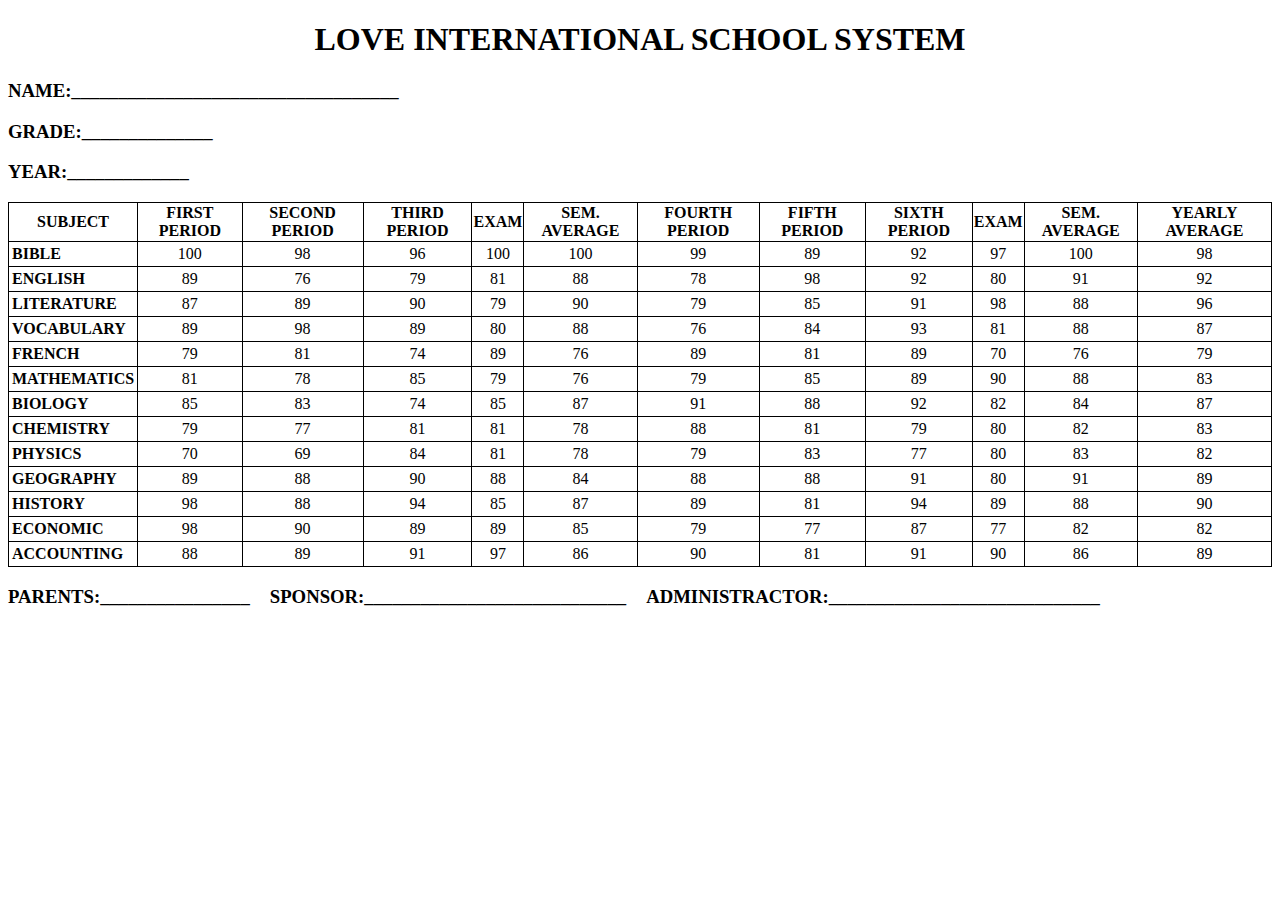
==== REPORT-CARD/report.html @ 8caa24d4 "This is my Registration Form" ====
<!DOCTYPE html>
<html lang="en">
<head>
    <meta charset="UTF-8">
    <meta name="viewport" content="width=device-width, initial-scale=1.0">
    <title>REPORT CARD</title>
    <link rel="stylesheet" href="report.css">
</head>
<body>
    <header>
        <h1>LOVE INTERNATIONAL SCHOOL SYSTEM</h1>
    </heade>
    <section>
        <h3>NAME:___________________________________</h3>
        <h3>GRADE:______________</h3>
        <H3>YEAR:_____________</H3>
    </section>
   <section>
    <table>
        <thead>
             <tr>
                 <th><b>SUBJECT</b></th>
                 <th>FIRST PERIOD</th>
                 <th>SECOND PERIOD</th>
                 <th>THIRD PERIOD</th>
                 <th>EXAM</th>
                 <th>SEM. AVERAGE</th>
                 <th>FOURTH PERIOD</th>
                 <th>FIFTH PERIOD</th>
                 <th>SIXTH PERIOD</th>
                 <th>EXAM</th>
                 <th>SEM. AVERAGE</th>
                 <th>YEARLY AVERAGE</th>
             </tr>
        </thead>
         <tbody>
             <tr>
                 <td class="subject"><b>BIBLE</b></td>
                 <td>100</td>
                 <td>98</td>
                 <td>96</td>
                 <td>100</td>
                 <td>100</td>
                 <td>99</td>
                 <td>89</td>
                 <td>92</td>
                 <td>97</td>
                 <td>100</td>
                 <td>98</td>
             </tr>
             <tr>
                 <td class="subject"><b>ENGLISH</b></td>
                 <td>89</td>
                 <td>76</td>
                 <td>79</td>
                 <td>81</td>
                 <td>88</td>
                 <td>78</td>
                 <td>98</td>
                 <td>92</td>
                 <td>80</td>
                 <td>91</td>
                 <td>92</td>
             </tr> 
             <tr>
                 <td class="subject"><b>LITERATURE</b></td>
                 <td>87</td>
                 <td>89</td>
                 <td>90</td>
                 <td>79</td>
                 <td>90</td>
                 <td>79</td>
                 <td>85</td>
                 <td>91</td>
                 <td>98</td>
                 <td>88</td>
                 <td>96</td>
             </tr> 
             <tr>
                 <td class="subject"><b>VOCABULARY</b></td>
                 <td>89</td>
                 <td>98</td>
                 <td>89</td>
                 <td>80</td>
                 <td>88</td>
                 <td>76</td>
                 <td>84</td>
                 <td>93</td>
                 <td>81</td>
                 <td>88</td>
                 <td>87</td>
             </tr> 
             <tr>
                 <td class="subject"><b>FRENCH</b></td>
                 <td>79</td>
                 <td>81</td>
                 <td>74</td>
                 <td>89</td>
                 <td>76</td>
                 <td>89</td>
                 <td>81</td>
                 <td>89</td>
                 <td>70</td>
                 <td>76</td>
                 <td>79</td>
             </tr> 
             <tr>
                 <td class="subject"><b>MATHEMATICS</b></td>
                 <td>81</td>
                 <td>78</td>
                 <td>85</td>
                 <td>79</td>
                 <td>76</td>
                 <td>79</td>
                 <td>85</td>
                 <td>89</td>
                 <td>90</td>
                 <td>88</td>
                 <td>83</td>
             </tr> 
             <tr>
                 <td class="subject"><b>BIOLOGY</b></td>
                 <td>85</td>
                 <td>83</td>
                 <td>74</td>
                 <td>85</td>
                 <td>87</td>
                 <td>91</td>
                 <td>88</td>
                 <td>92</td>
                 <td>82</td>
                 <td>84</td>
                 <td>87</td>
             </tr> 
             <tr>
                 <td class="subject"><b>CHEMISTRY</b></td>
                 <td>79</td>
                 <td>77</td>
                 <td>81</td>
                 <td>81</td>
                 <td>78</td>
                 <td>88</td>
                 <td>81</td>
                 <td>79</td>
                 <td>80</td>
                 <td>82</td>
                 <td>83</td>
             </tr> <tr>
                 <td class="subject"><b>PHYSICS</b></td>
                 <td>70</td>
                 <td>69</td>
                 <td>84</td>
                 <td>81</td>
                 <td>78</td>
                 <td>79</td>
                 <td>83</td>
                 <td>77</td>
                 <td>80</td>
                 <td>83</td>
                 <td>82</td>
             </tr> 
             <tr>
                 <td class="subject"><b>GEOGRAPHY</b></td>
                 <td>89</td>
                 <td>88</td>
                 <td>90</td>
                 <td>88</td>
                 <td>84</td>
                 <td>88</td>
                 <td>88</td>
                 <td>91</td>
                 <td>80</td>
                 <td>91</td>
                 <td>89</td>
             </tr> 
             <tr>
                 <td class="subject"><b>HISTORY</b></td>
                 <td>98</td>
                 <td>88</td>
                 <td>94</td>
                 <td>85</td>
                 <td>87</td>
                 <td>89</td>
                 <td>81</td>
                 <td>94</td>
                 <td>89</td>
                 <td>88</td>
                 <td>90</td>
             </tr>
             <tr>
                 <td class="subject"><b>ECONOMIC</b></td>
                 <td>98</td>
                 <td>90</td>
                 <td>89</td>
                 <td>89</td>
                 <td>85</td>
                 <td>79</td>
                 <td>77</td>
                 <td>87</td>
                 <td>77</td>
                 <td>82</td>
                 <td>82</td>
             </tr>
              <tr>
                 <td class="subject"><b>ACCOUNTING</b></td>
                 <td>88</td>
                 <td>89</td>
                 <td>91</td>
                 <td>97</td>
                 <td>86</td>
                 <td>90</td>
                 <td>81</td>
                 <td>91</td>
                 <td>90</td>
                 <td>86</td>
                 <td>89</td>
             </tr>
         </tbody>
     </table>
   </section>
    <section>
        <div class="signatures">
            <div class="parents">
                <h3>
                    PARENTS:________________
                </h3>
            </div>
           <div class="sponsor">
                <h3>
                    SPONSOR:____________________________
                </h3>
           </div>
            <div class="admin">
                <h3>
                    ADMINISTRACTOR:_____________________________
                </h3>
            </div>
        </div>
    </section>
</body>
</html>
---- REPORT-CARD/report.css ----
header h1{
    text-align: center;
}

table {
    border-collapse: collapse;
}

table, th, td {
    border: 1px solid black;
    text-align: center;
}

.subject{
    text-align: left;
    padding: 3px;
}

.signatures{
    display: flex;
}

.signatures h3{
    margin-right: 20px;
}
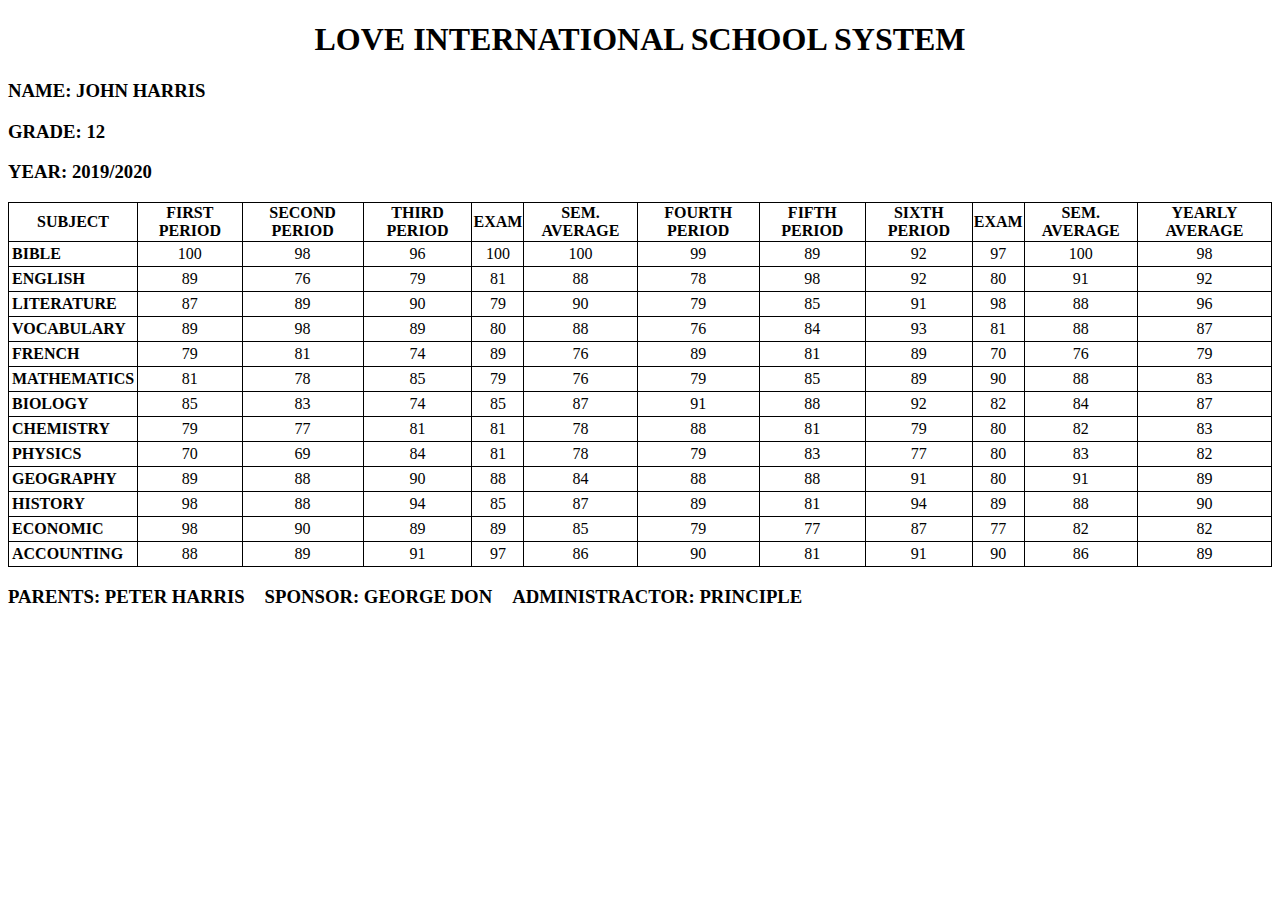
==== commit c65258a2: "Layout" ====
--- a/REPORT-CARD/report.html
+++ b/REPORT-CARD/report.html
@@ -11,9 +11,9 @@
         <h1>LOVE INTERNATIONAL SCHOOL SYSTEM</h1>
     </heade>
     <section>
-        <h3>NAME:___________________________________</h3>
-        <h3>GRADE:______________</h3>
-        <H3>YEAR:_____________</H3>
+        <h3>NAME: JOHN HARRIS</h3>
+        <h3>GRADE: 12</h3>
+        <H3>YEAR: 2019/2020</H3>
     </section>
    <section>
     <table>
@@ -222,17 +222,17 @@
         <div class="signatures">
             <div class="parents">
                 <h3>
-                    PARENTS:________________
+                    PARENTS: PETER HARRIS
                 </h3>
             </div>
            <div class="sponsor">
                 <h3>
-                    SPONSOR:____________________________
+                    SPONSOR: GEORGE DON
                 </h3>
            </div>
             <div class="admin">
                 <h3>
-                    ADMINISTRACTOR:_____________________________
+                    ADMINISTRACTOR: PRINCIPLE
                 </h3>
             </div>
         </div>
